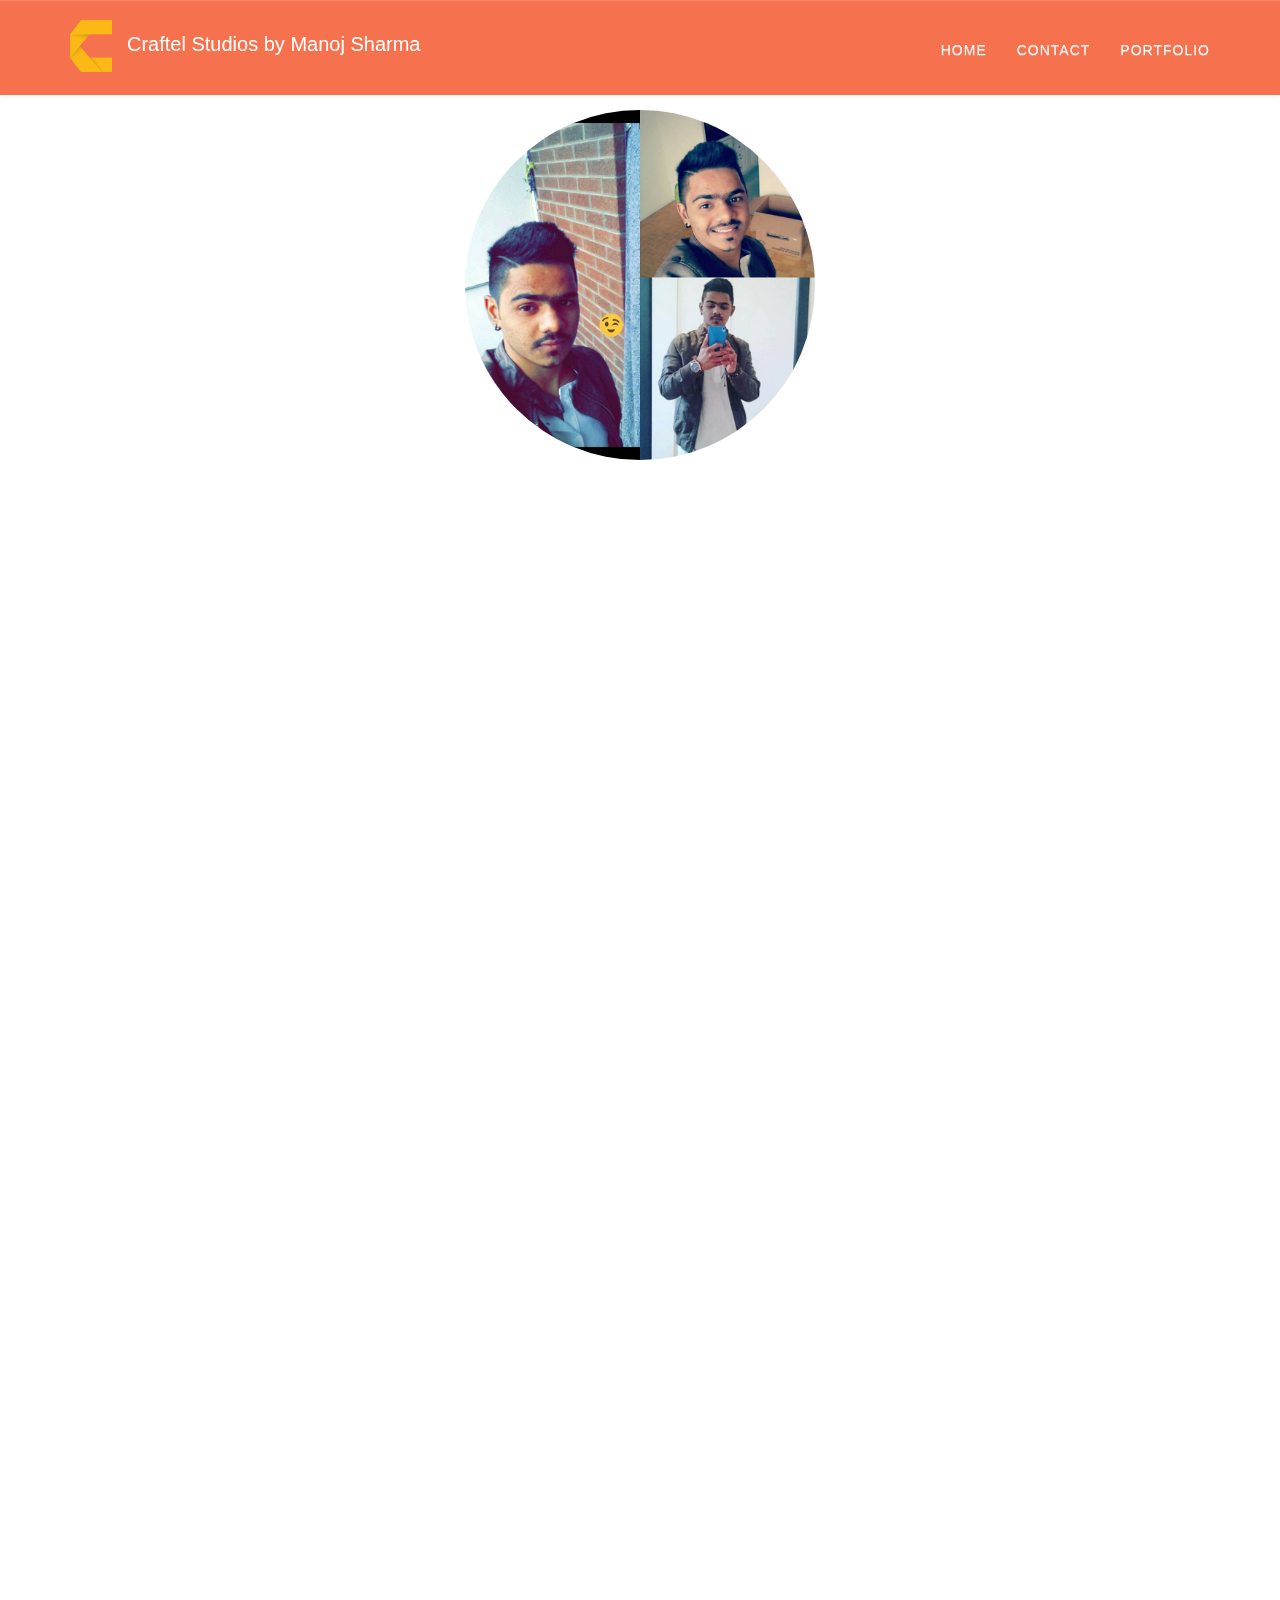
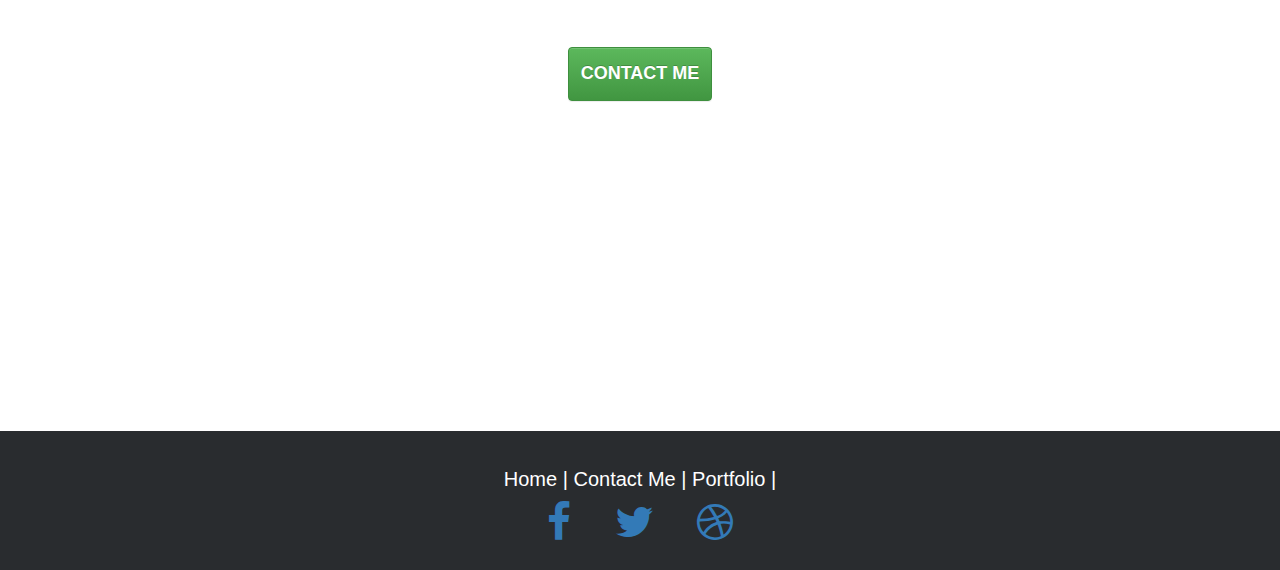
==== index.html @ 6f198a4a "First commit" ====
<!DOCTYPE html>
<html lang="en">

<head>
    
    <meta name="google-site-verification" content="7lK8wi9taQIX9xPLGpWkv79n0HF3QsqkGz5Vdox9hP4" />
    <meta charset="utf-8">
    <meta http-equiv="X-UA-Compatible" content="IE=edge">
    <meta name="viewport" content="width=device-width, initial-scale=1">
    <meta name="description" content="My Portfolio">
    <meta name="author" content="Manoj Kumar Sharma">
    <!--Css links-->
    <link rel="stylesheet" href="content/css/bootstrap.min.css">
    <link rel="stylesheet" href="content/css/bootstrap-theme.min.css">
    <link rel="stylesheet" href="content/css/font-awesome.min.css">
    <!-- My CSS -->
    <link href="content/app.css" rel="stylesheet">
    
    <!-- i added max cdn bootstrap but i am not using this links
<link rel="stylesheet" href="https://maxcdn.bootstrapcdn.com/bootstrap/3.3.6/css/bootstrap.min.css" integrity="sha384-1q8mTJOASx8j1Au+a5WDVnPi2lkFfwwEAa8hDDdjZlpLegxhjVME1fgjWPGmkzs7" crossorigin="anonymous">-->

<!-- Optional theme 
<link rel="stylesheet" href="https://maxcdn.bootstrapcdn.com/bootstrap/3.3.6/css/bootstrap-theme.min.css" integrity="sha384-fLW2N01lMqjakBkx3l/M9EahuwpSfeNvV63J5ezn3uZzapT0u7EYsXMjQV+0En5r" crossorigin="anonymous">-->

<!-- Latest compiled and minified JavaScript 
<script src="https://maxcdn.bootstrapcdn.com/bootstrap/3.3.6/js/bootstrap.min.js" integrity="sha384-0mSbJDEHialfmuBBQP6A4Qrprq5OVfW37PRR3j5ELqxss1yVqOtnepnHVP9aJ7xS" crossorigin="anonymous"></script>-->
    <title>Portfolio by Manoj Sharma</title>
</head>

<body id="page-top" class="index">

    <!-- Navigation -->
    <nav class="navbar navbar-default navbar-fixed-top">
        <div class="container">
            <!-- Brand and toggle get grouped for better mobile display -->
            <div class="navbar-header page-scroll">
                <button type="button" class="navbar-toggle" data-toggle="collapse" data-target="#bs-example-navbar-collapse">
                    <span class="sr-only">Toggle navigation</span>
                    <span class="icon-bar"></span>
                    <span class="icon-bar"></span>
                    <span class="icon-bar"></span>
                </button>
                <div class="logoo">

                    <a class="page-scroll" href="index.html"><img src='images/logoo.png' />Craftel Studios by Manoj Sharma</a>
                </div>
            </div>
            <div class="collapse navbar-collapse" id="bs-example-navbar-collapse">
                <ul class="nav navbar-nav navbar-right">

                    <li>
                        <a href="index.html">Home</a>
                    </li>
                    <li>
                        <a href="contact.html">Contact</a>
                    </li>
                    <li>
                        <a href="portfolio.html">Portfolio</a>
                    </li>

                </ul>
            </div>
            <!-- /.navbar-collapse -->
        </div>
        
    </nav>
    <!-- Nav ends -->

    <!--My bio and content-->
    <header>
        <div class="container">
            <img class="featurette-image img-circle img-responsive " src="images/me.jpg" >
            <div class="intro-text">
                <p id="one"></p>
                        
                    
            </div>
            
            <div class="intro-text">
         
                        
                <a href="contact.html" class="btn btn-success btn-large"><h4 id="contact1">Contact ME</h4></a>    
            </div>
            
            
            
            
             
        </div>
    </header>
<!--ends here-->
<!--Footer Starts-->
    <footer class="footer">
        <div class="footer-left">
            <p id="foot"></p>
            <!-- Footer Links -->
            <p class="footer-links">
                <a href="index.html">Home | </a>
                <a href="contact.html">Contact Me |</a>
                <a href="portfolio.html">Portfolio |</a>
            </p>
            <!--Social Networking Icons-->
            <a class="facebook" href="https://www.facebook.com/manojks143">
                <li class="fa fa-facebook fa-3x"></li>
            </a>
            <a class="twitter" href="https://twitter.com/Manojks148">
                <li class="fa fa-twitter fa-3x"></li>
            </a>
            <a class="dribbble" href="https://dribbble.com/mks148">
                <li class="fa fa-dribbble fa-3x"></li>
            </a>
        </div>

    </footer>
    <!--Footer Ends-->
    <!--Java Script links-->
    <script src="scripts/lib/jquery-2.2.0.js"></script>
    <script src="scripts/lib/bootstrap.min.js"></script>
    <script src="scripts/app.js"></script>
</body>
</html>
---- content/app.css ----
body {
    overflow-x: hidden;
    font-family: "Roboto Slab","Helvetica Neue",Helvetica,Arial,sans-serif;
}

.navbar-default .navbar-nav > li > a, .navbar-default .navbar-brand {color: #f1f1f1;}
.navbar-default .navbar-nav > li > a:hover, 
.navbar-default .navbar-nav > li > a:focus {color: #f1f1f1; background-color: #d65c3e;}


h2,
h3,
h4,
h5,
h6 {
    text-transform: uppercase;
    font-family: Montserrat,"Helvetica Neue",Helvetica,Arial,sans-serif;
    font-weight: 700;
}


p {
    font-size: 14px;
    line-height: 1.75;

}

p.large {
    font-size: 16px;
}

/*navbar css starts from here*/

.navbar-collapse{
     background: transparent;
        border:none;
}
.navbar {
        padding: 20px 0;
        -webkit-transition: background .5s ease-in-out,padding .5s ease-in-out;
        -moz-transition: background .5s ease-in-out,padding .5s ease-in-out;
        transition: background .5s ease-in-out,padding .5s ease-in-out;
        background: transparent;
        border:none;
    }



    .navbar .nav li a {
    text-transform: uppercase;
    font-family: Montserrat,"Helvetica Neue",Helvetica,Arial,sans-serif;
    font-weight: 400;
    letter-spacing: 1px;
    color: white; !important;
}



.logoo a{
    color:white;
    text-decoration: none;
    font-size: 20px;
    font-family: Montserrat,"Helvetica Neue",Helvetica,Arial,sans-serif;
}


.logoo a:hover{
	text-decoration: none;



	}
.logoo img{
    margin-right:5px;
}



.navbar-default .navbar-toggle {
  border-color: #737373;
}

.navbar-default .navbar-toggle:hover,
.navbar-default .navbar-toggle:focus {
  background-color: #bababa;
}


@media(min-width:768px){

.navbar-default.navbar-shrink {
padding: 10px 0;
background-color: #222;


}



}


/*navbar for mobile version*/
@media(min-width:767px) {
    .navbar {
        padding: 20px 0;
        -webkit-transition: background .5s ease-in-out,padding .5s ease-in-out;
        -moz-transition: background .5s ease-in-out,padding .5s ease-in-out;
        transition: background .5s ease-in-out,padding .5s ease-in-out;
        background-color:#F6714E;
        border:none;
    }
  .navbar .nav li{
    padding-top: 5px;
  }
    .top-nav-collapse {
        padding: 0;
    }



   }


header {
    text-align: center;
    color: #fff;
    background-attachment: fixed;
    background-image: url(http://s18.postimg.org/strrlmiux/bgg.jpg);
    background-position: center center;
    background-repeat: none;
    -webkit-background-size: cover;
    -moz-background-size: cover;
    background-size: cover;
    -o-background-size: cover;
}


header .intro-text #one {
    margin-bottom: 25px;
    font-family: Segoe UI;
    font-size: 22px;
    font-style: bold;
    line-height: 22px;
    text-transform: uppercase;
}

header .intro-text #two {
    margin-bottom: 25px;
    text-transform: uppercase;
    font-family: Montserrat;
    font-size: 30px;
    font-weight: 700;
    line-height: 50px;
}








@media(min-width:768px) {
    header .intro-text {
        padding-top: 350px;
        padding-bottom:330px;

    }



    header .intro-text .intro-lead-in {
        margin-bottom: 55px;
        font-family: Segoe UI;
        font-size: 60px;
        font-weight: bold;
        line-height: 50px;
    }

    header .intro-text .intro-heading {
        margin-bottom:150px;
        text-transform: uppercase;
        font-family: Shruti;
        font-size: 30px;
        font-weight: regular;
        line-height: 45px;
    }
}






@media (min-width: 1300px) {

    header .intro-text {
        padding-top: 10px;
        padding-bottom:300px;

    }


    header .intro-text .intro-lead-in {
        margin-bottom: 40px;
        font-family: Segoe UI;
        font-size: 50px;
        font-weight: bold;
        line-height: 50px;
    }

    header .intro-text .intro-heading {
        margin-bottom:80px;
        text-transform: uppercase;
        font-family: Shruti;
        font-size: 25px;
        font-weight: regular;
        line-height: 45px;
    }
    }

/*navbar ends here*/


/* Footer css here*/
.footer{
    background-color: #292c2f;
    padding:1.5em 0;
    
    
}
.footer p{
    color: white;
    margin: 0;
     font-size: 20px;
    font-family: Montserrat,"Helvetica Neue",Helvetica,Arial,sans-serif;
}


.footer-left{
    text-align:center;
    padding-top: 10px;
 }
 .footer-links a{
	display:inline-block;
	text-decoration: none;
	color: inherit;
}
/*intro text css*/
.featurette-image {
    width:350px;
    height: 350px;
    margin-top: 110px;
}

#intro{
    font-family: Segoe UI;
    font-size: 22px;
    font-style: bold;
    line-height: 30px;
    text-transform: uppercase;
}

/*Contact page cc*/
#contact{
    background: url('http://i.imgur.com/xZipqin.jpg');
    
     background-repeat: no-repeat;
    background-position: center center;
    background-attachment: fixed;
    -webkit-background-size: cover;
    -moz-background-size: cover;
    -o-background-size: cover;
    background-size: cover;
    margin-top: 90px;;
    color: white;
    height: 770px;

}

#contactform{
   margin-top: 50px;
}

/* Portfolio page css starts here*/
#portfolio{
      background: url('http://i.imgur.com/6U8hBI6.jpg');
    background-repeat: no-repeat;
    background-position: center center;
    background-attachment: fixed;
    -webkit-background-size: cover;
    -moz-background-size: cover;
    -o-background-size: cover;
    background-size: cover;
    margin-top: 90px;
    
}


.fa-facebook{
    padding:5px 20px;
}

.fa-twitter{
    padding:5px 20px;
}

.fa-dribbble{
    padding:5px 20px;
}
.fa-facebook:hover{
color:white;
}

.fa-twitter:hover{
color: rgb(51,204,255);
}


.fa-dribbble:hover{
color:#ea4c89;
}

.portfolio-item {
    margin-bottom: 25px;
}



.bg{
    background: url('http://i.imgur.com/6U8hBI6.jpg');
    background-repeat: no-repeat;
    background-position: center center;
    background-attachment: fixed;
    -webkit-background-size: cover;
    -moz-background-size: cover;
    -o-background-size: cover;
    background-size: cover;
    padding-top: 30px;

}
#head{
    color: white;
    font-size: 28px;
    padding-top:150px;
    text-align: center;
}

.image1{
    float: left;
    padding-left: 150PX;
    padding-top: 30PX;
    
}

.image2{
    float: left;
    padding-left: 100PX;
    padding-top: 30PX;
    
}

.image3{
    float: left;
    padding-left: 100PX;
    padding-top: 30PX;
    
}
.image4{
  clear: both;
    padding-left: 150PX;
    padding-top: 30PX;
    
}

#work1{
    color: white;
    font-size:2em;
    
}
#work2{
    color: white;
    font-size:2em;
    
}
#work3{
    color: white;
    font-size:2em;
    
}
#work4{
    color: white;
    font-size:2em;
    
}
#work5{
    color: white;
    font-size:2em;
    
}

/*portfolio css ends here*/
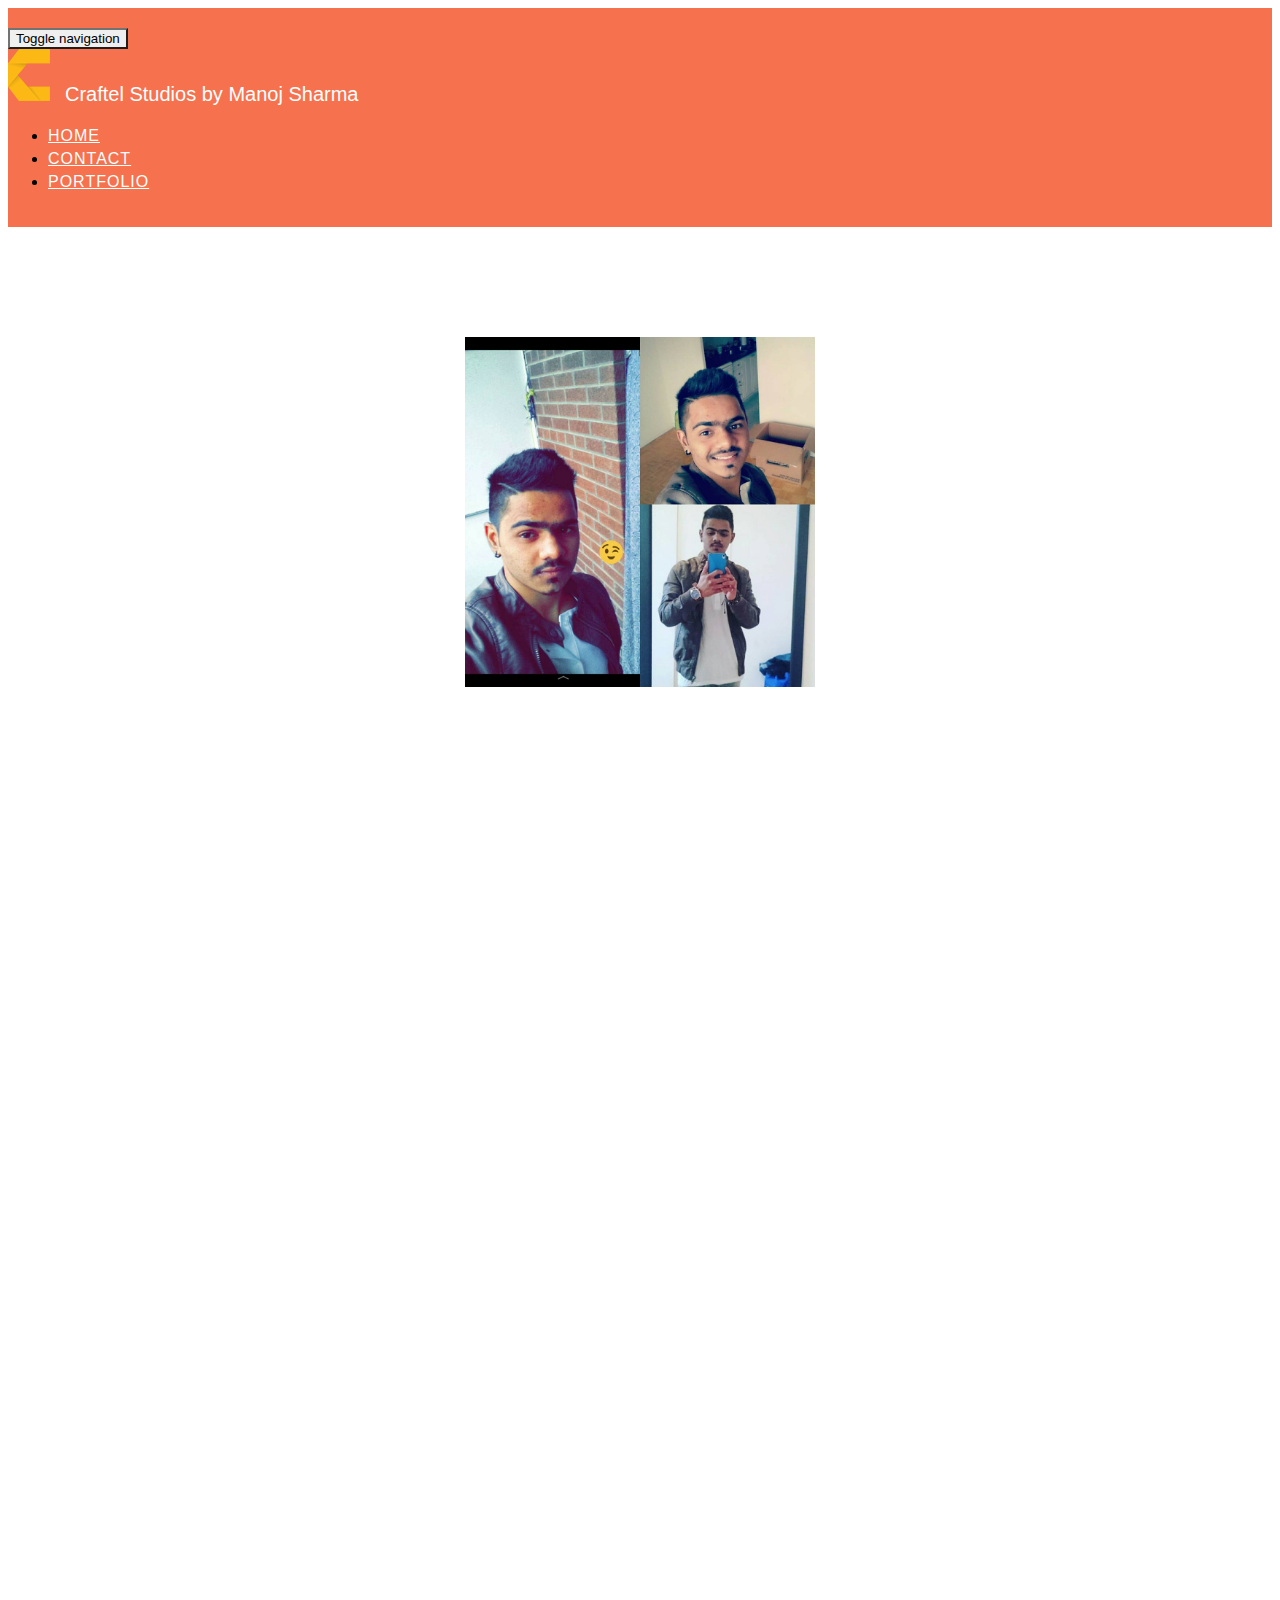
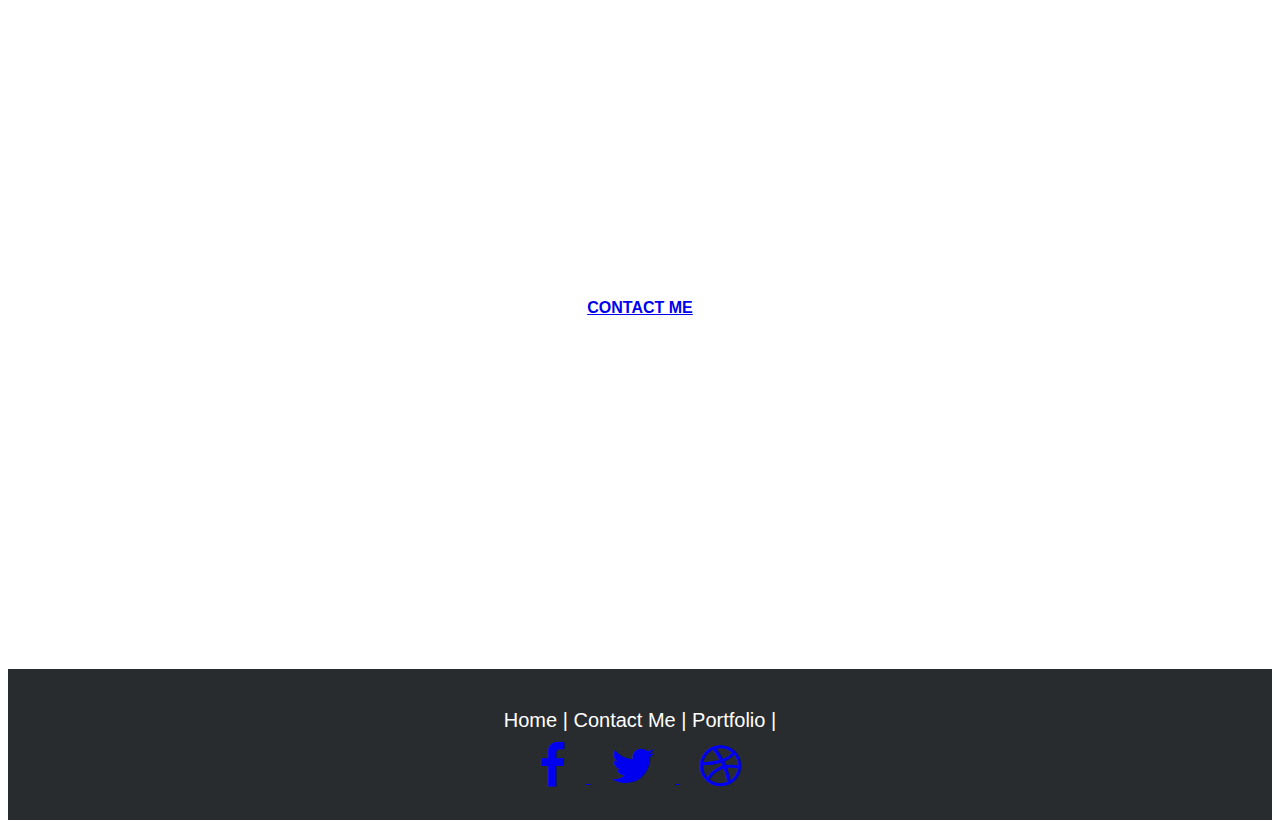
==== commit c5eda3e9: "added bower files" ====
--- a/index.html
+++ b/index.html
@@ -10,9 +10,9 @@
     <meta name="description" content="My Portfolio">
     <meta name="author" content="Manoj Kumar Sharma">
     <!--Css links-->
-    <link rel="stylesheet" href="content/css/bootstrap.min.css">
-    <link rel="stylesheet" href="content/css/bootstrap-theme.min.css">
-    <link rel="stylesheet" href="content/css/font-awesome.min.css">
+    <link rel="stylesheet" href="scripts/lib/dist/css/bootstrap.min.css">
+    <link rel="stylesheet" href="scripts/lib/dist/css/bootstrap-theme.min.css">
+    <link rel="stylesheet" href="scripts/lib/font-awesome/css/font-awesome.min.css">
     <!-- My CSS -->
     <link href="content/app.css" rel="stylesheet">
     
@@ -114,8 +114,8 @@
     </footer>
     <!--Footer Ends-->
     <!--Java Script links-->
-    <script src="scripts/lib/jquery-2.2.0.js"></script>
-    <script src="scripts/lib/bootstrap.min.js"></script>
+    <script src="scripts/lib//jquery/dist/jquery-2.2.0.js"></script>
+    <script src="scripts/lib/bootstrap/dist/js/bootstrap.min.js"></script>
     <script src="scripts/app.js"></script>
 </body>
 </html>